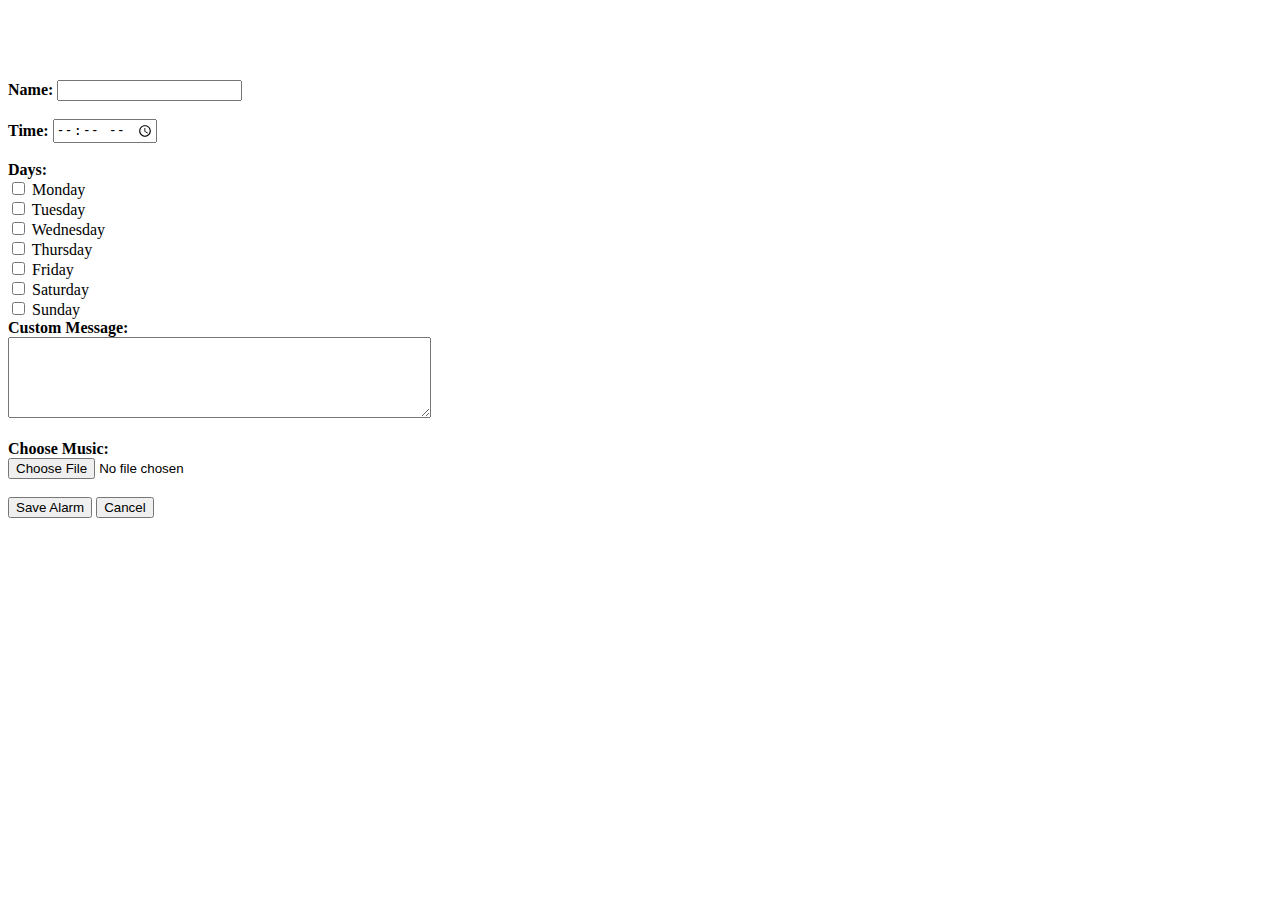
==== app/createAlarm.html @ 148065ba "90% - Added Audio Upload" ====
<!DOCTYPE html>
<html lang="en">
<head>
    <meta charset="UTF-8">
    <meta name="viewport" content="width=device-width, initial-scale=1.0">
    <title>GiggleGong</title>
    <link rel="stylesheet" type="text/css" href="/assets/styles.css">
    <link rel="icon" href="assets/clock.ico" type ="image/x-icon">
</head>
<style>
    h1 {
        color:white;
    }
</style>
<body>
    <div class="wave"></div>
    <div class="wave"></div>
    <div class="wave"></div>
    <h1>Create New Alarm</h1>

    <div id="add_alarm_cont">
        <div id="add_alarm">
            <label for="name"><strong>Name:</strong></label>
            <input type="text" id="name" name="name" required><br><br>
            <label for="time"><strong>Time:</strong></label>
            <input type="time" id="time" name="time" required><br><br>
            <label for="days"><strong>Days:</strong></label><br>
            <input type="checkbox" id="monday" name="day" value="Mon">
            <label for="monday">Monday</label><br>
            <input type="checkbox" id="tuesday" name="day" value="Tue">
            <label for="tuesday">Tuesday</label><br>
            <input type="checkbox" id="wednesday" name="day" value="Wed">
            <label for="wednesday">Wednesday</label><br>
            <input type="checkbox" id="thursday" name="day" value="Thu">
            <label for="thursday">Thursday</label><br>
            <input type="checkbox" id="friday" name="day" value="Fri">
            <label for="friday">Friday</label><br>
            <input type="checkbox" id="saturday" name="day" value="Sat">
            <label for="saturday">Saturday</label><br>
            <input type="checkbox" id="sunday" name="day" value="Sun">
            <label for="sunday">Sunday</label><br>
            <label for="cstm_msg"><strong>Custom Message:</strong></label><br>
            <textarea id="cstm_msg" name="cstm_msg" rows="5" cols="50"></textarea><br><br>
            <label for="music"><strong>Choose Music:</strong></label><br>
            <input type="file" id="music" name="music" accept=".mp3, .wav"><br><br>
            <button class="button-17" id="createAlarm_btn" onclick="saveAlarm()">Save Alarm</button>
            <button class="button-17" id="createAlarm_btn" onclick="cancelAlarm()">Cancel</button>
        </div>
    </div>

    <script type="text/javascript" src="/eel.js"></script>
    <script type="text/javascript" src="script.js"></script>
    <script type="text/javascript">
        function saveAlarm() {
            var name = document.getElementById("name").value;
            var time = document.getElementById("time").value;
            var selectedDays = getSelectedDays();
            var cstm_msg = document.getElementById("cstm_msg").value;
            var musicFile = document.getElementById("music").files[0];
            if (musicFile) {
                var reader = new FileReader();
                reader.readAsDataURL(musicFile);
                reader.onload = function () {
                    var music_file = reader.result.split(",")[1];
                    eel.add_alarm(name, time, selectedDays, cstm_msg, music_file)(function(response) {
                        console.log(response);
                        window.location.href = "index.html"; // For redirecting to index.html
                    });
                };
                reader.onerror = function (error) {
                    console.error('Error reading the file: ', error);
                };
            } else {
                eel.add_alarm(name, time, selectedDays, cstm_msg, null)(function(response) {
                    console.log(response);
                    window.location.href = "index.html"; // For redirecting to index.html
                });
            }
        }

        function getSelectedDays() {
            var selectedDays = [];
            var checkboxes = document.getElementsByName("day");
            for (var i = 0; i < checkboxes.length; i++) {
                if (checkboxes[i].checked) {
                    selectedDays.push(checkboxes[i].value);
                }
            }
            return selectedDays;
        }

        function cancelAlarm() {
            window.location.href = "index.html";
        }
    </script>
</body>
</html>
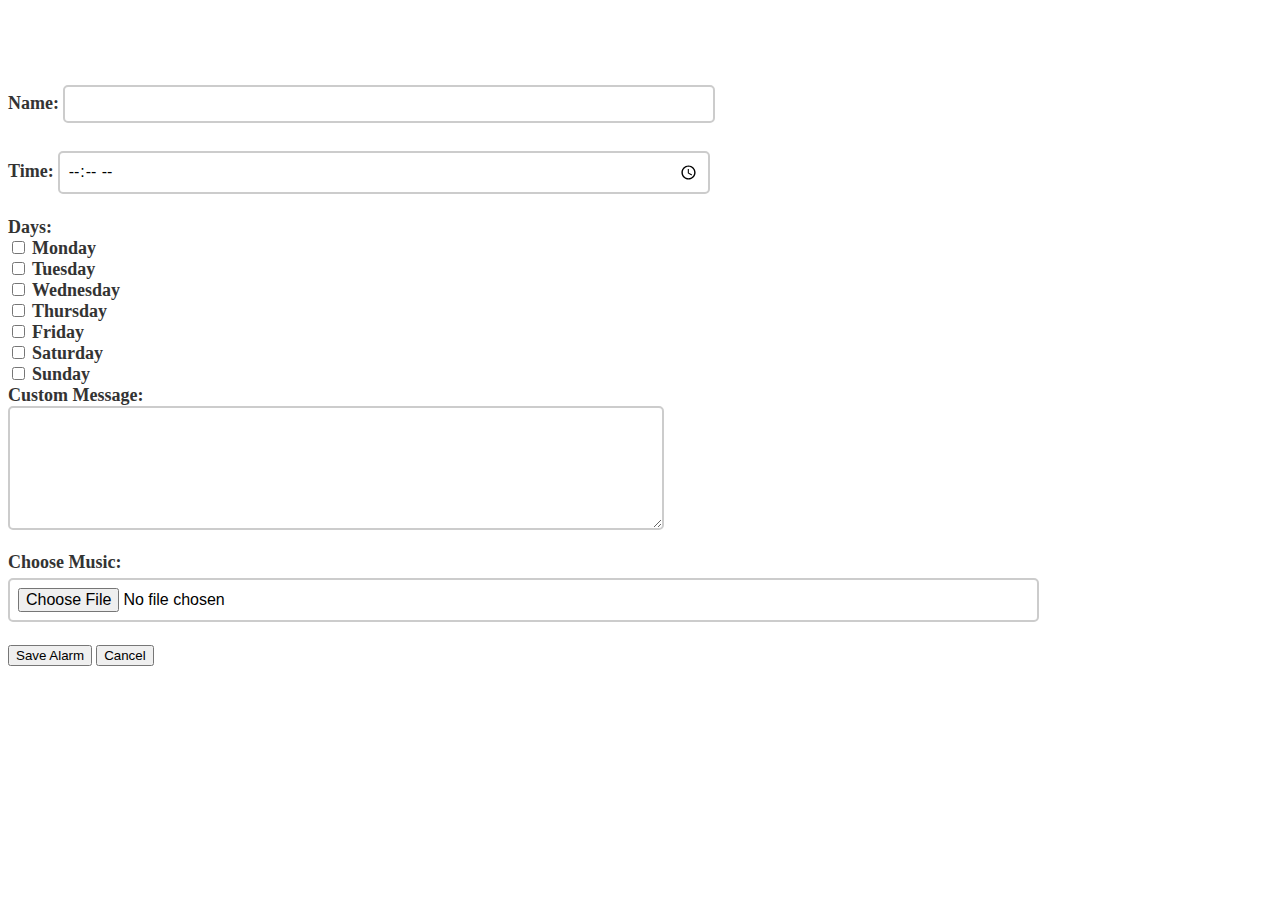
==== commit 6125d798: "Errors Fixed and Proper Functions" ====
--- a/app/createAlarm.html
+++ b/app/createAlarm.html
@@ -10,6 +10,45 @@
 <style>
     h1 {
         color:white;
+    }
+
+    /* Style for the custom message textarea */
+    #cstm_msg {
+        font-family: 'Poppins', sans-serif;
+        width: 50%;
+        height: 100px;
+        padding: 10px;
+        font-size: 16px;
+        border: 2px solid #ccc;
+        border-radius: 5px;
+    }
+
+    /* Style for the text and time labels */
+    label {
+        font-weight: bold;
+        font-size: 18px;
+        color: #333;
+    }
+
+    /* Style for the text and time input fields */
+    input[type="text"], input[type="time"] {
+        font-family: 'Poppins', sans-serif;
+        width: 50%;
+        padding: 8px;
+        margin: 5px 0;
+        font-size: 16px;
+        border: 2px solid #ccc;
+        border-radius: 5px;
+    }
+
+    input[type="file"] {
+        font-family: 'Poppins', sans-serif;
+        width: 80%;
+        padding: 8px;
+        margin: 5px 0;
+        font-size: 16px;
+        border: 2px solid #ccc;
+        border-radius: 5px;
     }
 </style>
 <body>
